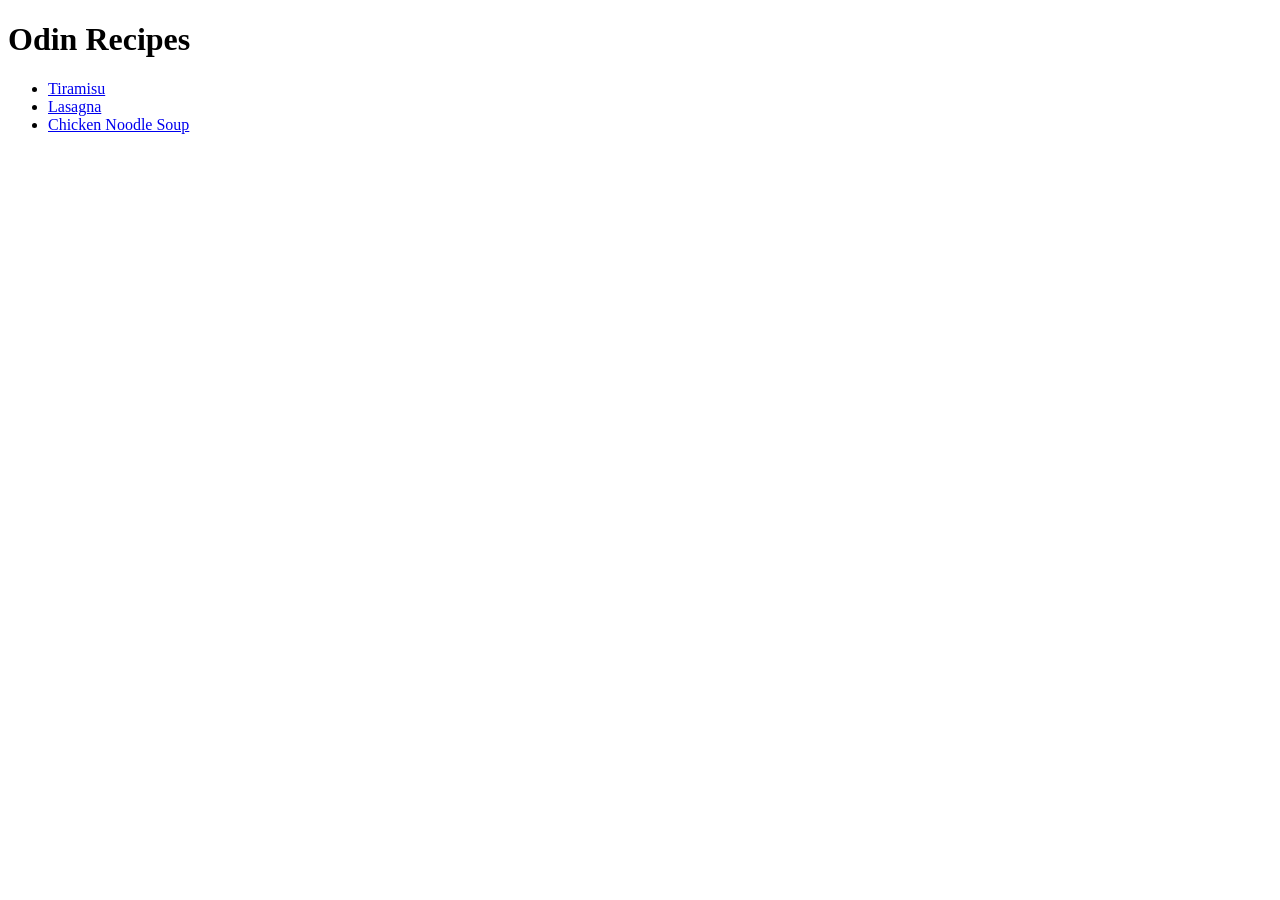
==== index.html @ a261e7d7 "Recipes site, 3 items" ====
<!DOCTYPE html>
<html lang="en">
<head>
    <meta charset="UTF-8">
    <meta http-equiv="X-UA-Compatible" content="IE=edge">
    <meta name="viewport" content="width=device-width, initial-scale=1.0">
    <title>Let's make a webpage</title>
</head>
<body>
    <h1>Odin Recipes</h1>
    <ul>
        <li><a href="recipes/tmsu.html">Tiramisu</a></li>
        <li><a href="recipes/lasagna.html">Lasagna</a></li>
        <li><a href="recipes/cns.html">Chicken Noodle Soup</a></li>
    </ul>
    
</body>
</html>
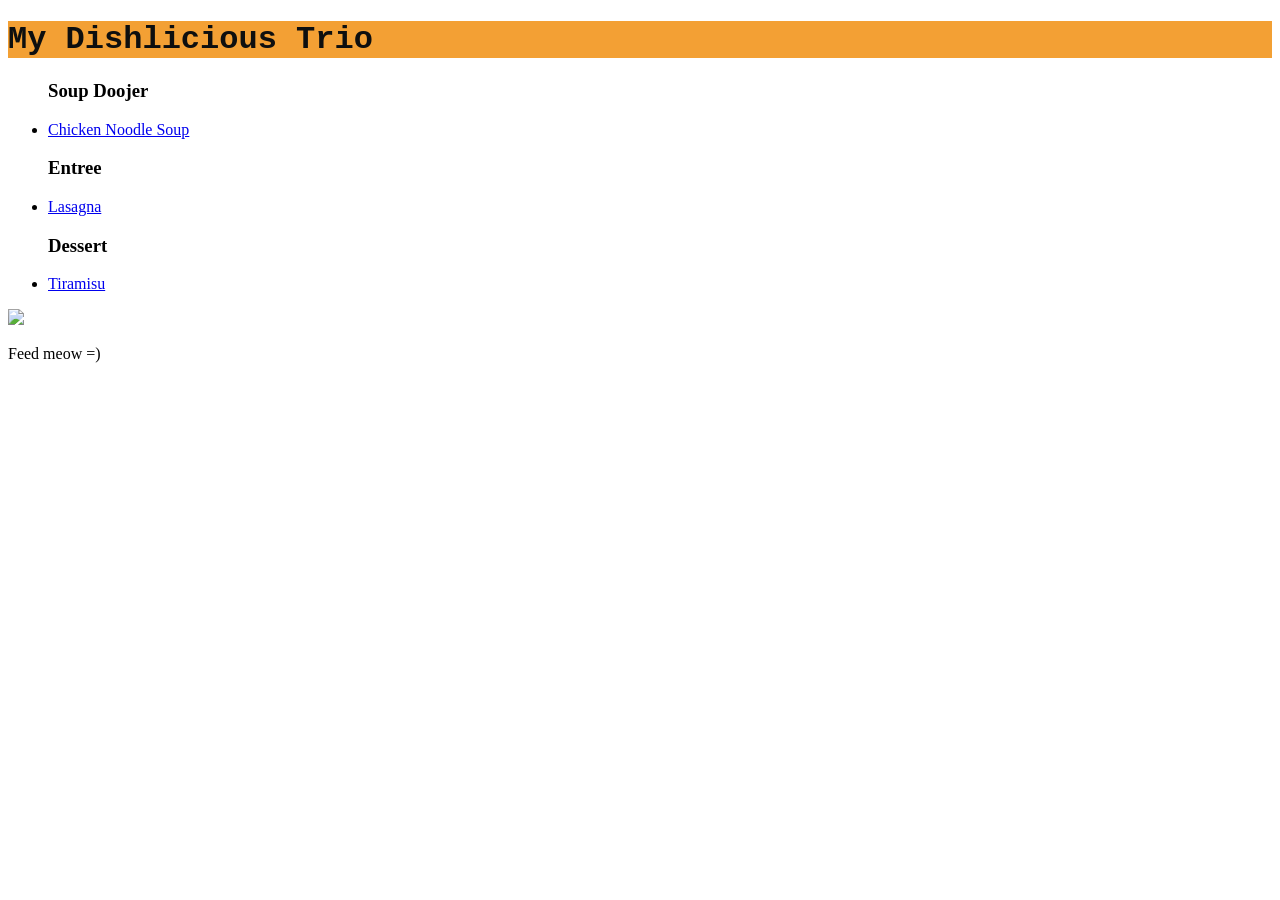
==== commit f3522172: "updatecss" ====
--- a/index.html
+++ b/index.html
@@ -4,15 +4,22 @@
     <meta charset="UTF-8">
     <meta http-equiv="X-UA-Compatible" content="IE=edge">
     <meta name="viewport" content="width=device-width, initial-scale=1.0">
-    <title>Let's make a webpage</title>
+    <title>Recipes</title>
 </head>
+    <link rel="stylesheet" href="styles.css">
 <body>
-    <h1>Odin Recipes</h1>
+        <div href="main"><h1>My Dishlicious Trio</h1></div>
     <ul>
+        <h3>Soup Doojer</h3>
+        <li><a href="recipes/cns.html">Chicken Noodle Soup</a></li>
+        <h3>Entree</h3>
+        <li><a href="recipes/lasagna.html">Lasagna</a></li>
+        <h3>Dessert</h3>
         <li><a href="recipes/tmsu.html">Tiramisu</a></li>
-        <li><a href="recipes/lasagna.html">Lasagna</a></li>
-        <li><a href="recipes/cns.html">Chicken Noodle Soup</a></li>
+        
+        
     </ul>
-    
+    <div><img src="../odin-recipes/recipes/fatcat.jpg"></div>
+    <p>Feed meow =)</p>
 </body>
 </html>
--- a/styles.css
+++ b/styles.css
@@ -0,0 +1,16 @@
+h1 {
+    font-family: 'Courier New', Courier, monospace;
+    font-weight: bolder;
+    background-color: rgb(243, 160, 52);
+    color: rgb(14, 15, 15);
+}
+
+img {
+    height: auto;
+    width: 250px;
+    }
+
+smol {
+    height: auto;
+    width: 300px;
+}
